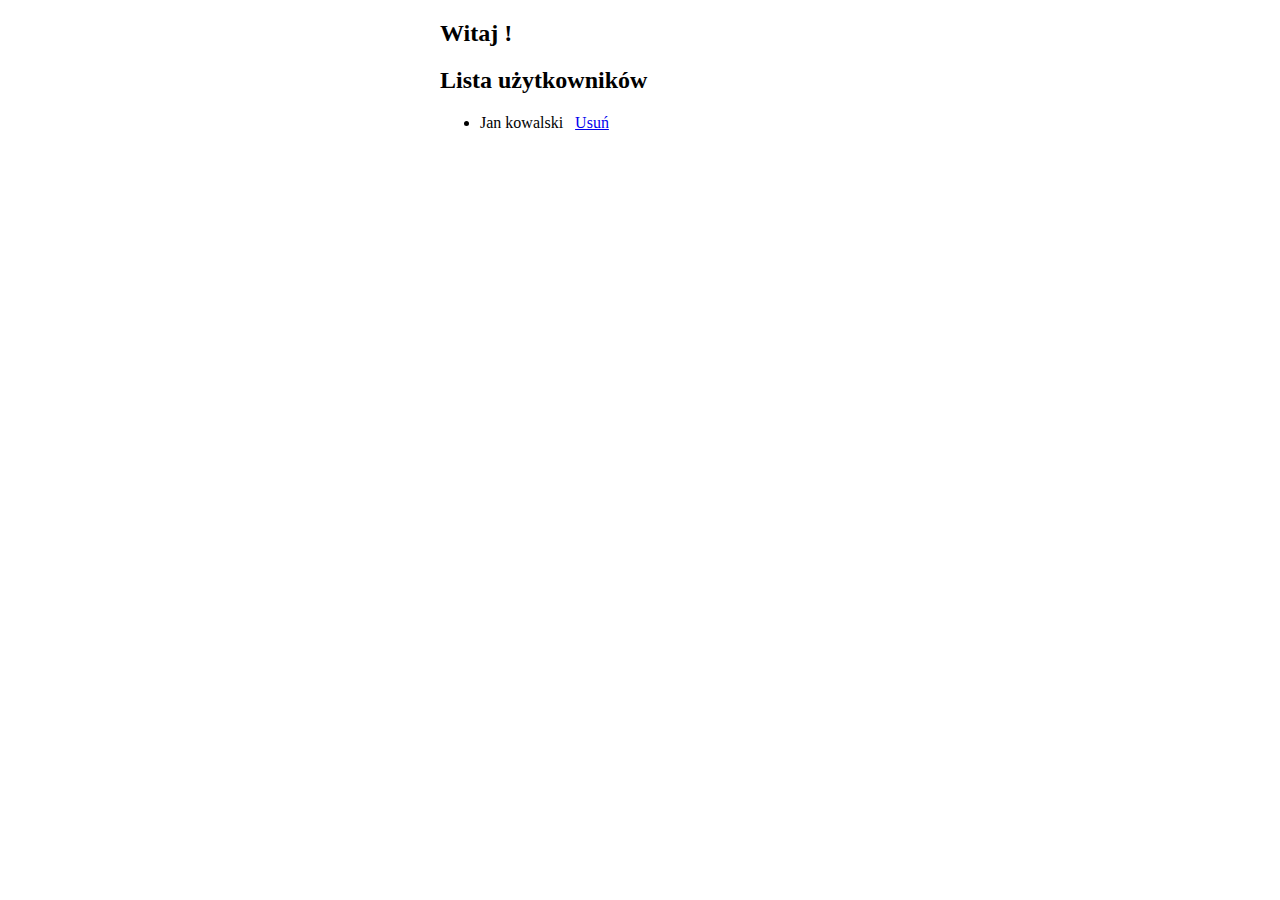
==== src/main/resources/templates/admin.html @ 55996f99 "solution1" ====
<!DOCTYPE html>
<html lang="pl" xmlns:th="https://www.thymeleaf.org">
<head>
    <meta charset="UTF-8">
    <title>Panel administratora</title>
    <link href="https://cdn.jsdelivr.net/npm/bootstrap@5.3.2/dist/css/bootstrap.min.css" rel="stylesheet"
          integrity="sha384-T3c6CoIi6uLrA9TneNEoa7RxnatzjcDSCmG1MXxSR1GAsXEV/Dwwykc2MPK8M2HN" crossorigin="anonymous">
    <link rel="stylesheet" href="../static/styles/styles.css" th:href="@{/styles/styles.css}">
</head>
<body>
<div class="container">
  <h2 >Witaj !</h2>
    <h2>Lista użytkowników</h2>
    <ul>
        <li th:each="email: ${userEmails}">
            <span th:text="*{email}">Jan kowalski</span>
            &nbsp;
            <a href="#" th:href="@{/admin/delete-user(email=${email})}">Usuń</a>
        </li>
    </ul>

</div>
</body>
</html>
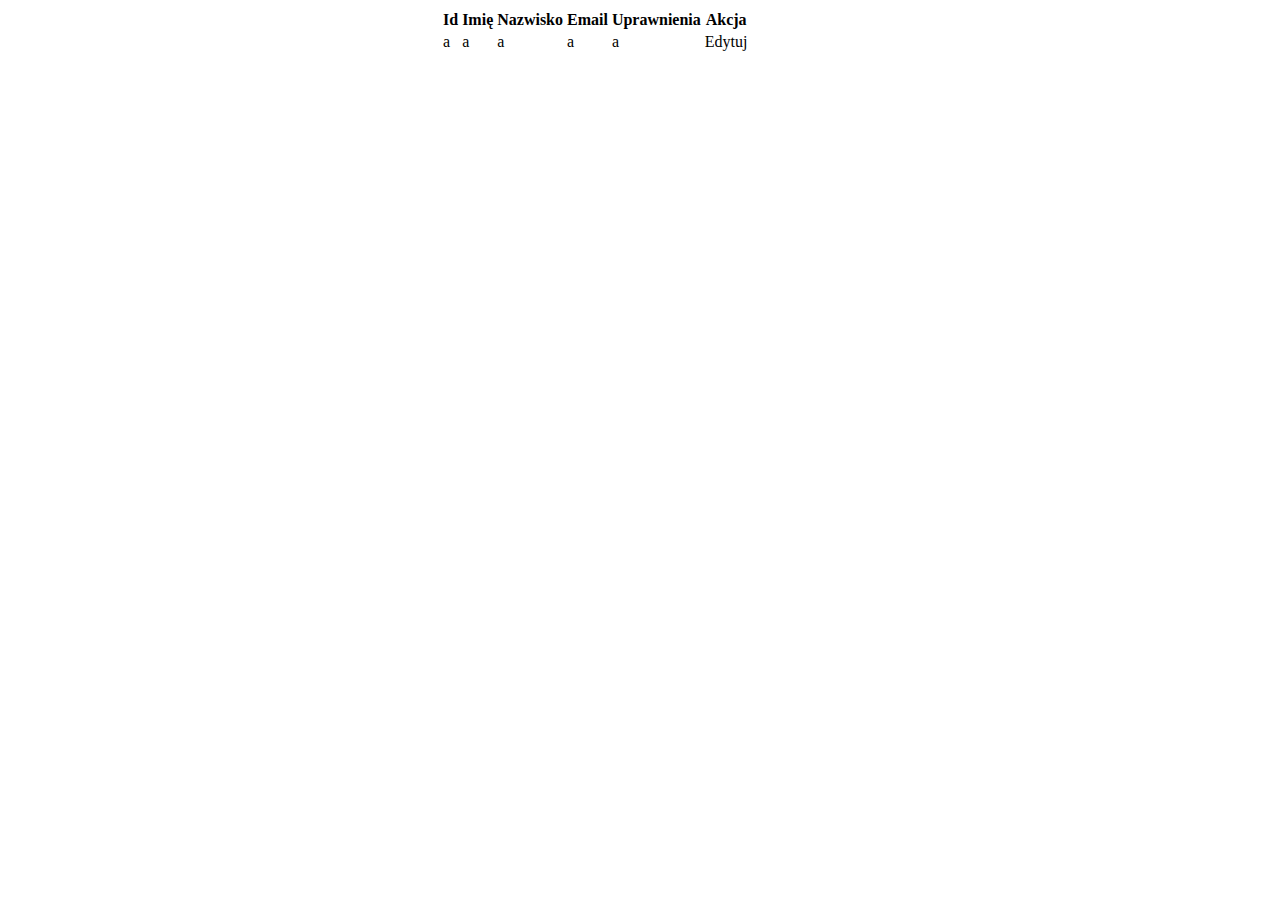
==== commit 5d9aedfb: "solution 2" ====
--- a/src/main/resources/templates/admin.html
+++ b/src/main/resources/templates/admin.html
@@ -7,18 +7,33 @@
           integrity="sha384-T3c6CoIi6uLrA9TneNEoa7RxnatzjcDSCmG1MXxSR1GAsXEV/Dwwykc2MPK8M2HN" crossorigin="anonymous">
     <link rel="stylesheet" href="../static/styles/styles.css" th:href="@{/styles/styles.css}">
 </head>
+<header th:insert="~{fragments::header(${user})}"></header>
 <body>
 <div class="container">
-  <h2 >Witaj !</h2>
-    <h2>Lista użytkowników</h2>
-    <ul>
-        <li th:each="email: ${userEmails}">
-            <span th:text="*{email}">Jan kowalski</span>
-            &nbsp;
-            <a href="#" th:href="@{/admin/delete-user(email=${email})}">Usuń</a>
-        </li>
-    </ul>
-
+    <table class="table table-bordered mt-2">
+        <thead class="">
+        <tr class="thead-light">
+            <th class="text-center align-middle">Id</th>
+            <th class="text-center align-middle">Imię</th>
+            <th class="text-center align-middle">Nazwisko</th>
+            <th class="text-center align-middle">Email</th>
+            <th class="text-center align-middle">Uprawnienia</th>
+            <th class="text-center align-middle">Akcja</th>
+        </tr>
+        </thead>
+        <tbody >
+        <tr th:each="user: ${dtoUserList}" th:object="${user}">
+            <td class="text-center align-middle" th:text="*{id}">a</td>
+            <td class="text-center align-middle" th:text="*{firstName}">a</td>
+            <td class="text-center align-middle" th:text="*{lastName}">a</td>
+            <td class="text-center align-middle" th:text="*{email}">a</td>
+            <td class="text-center align-middle" th:text="*{role.name()}">a</td>
+            <td class="hstack align-middle">
+                <a th:href="@{|/admin/edit?id=*{id}|}" class="btn btn-primary">Edytuj</a>
+            </td>
+        </tr>
+        </tbody>
+    </table>
 </div>
 </body>
 </html>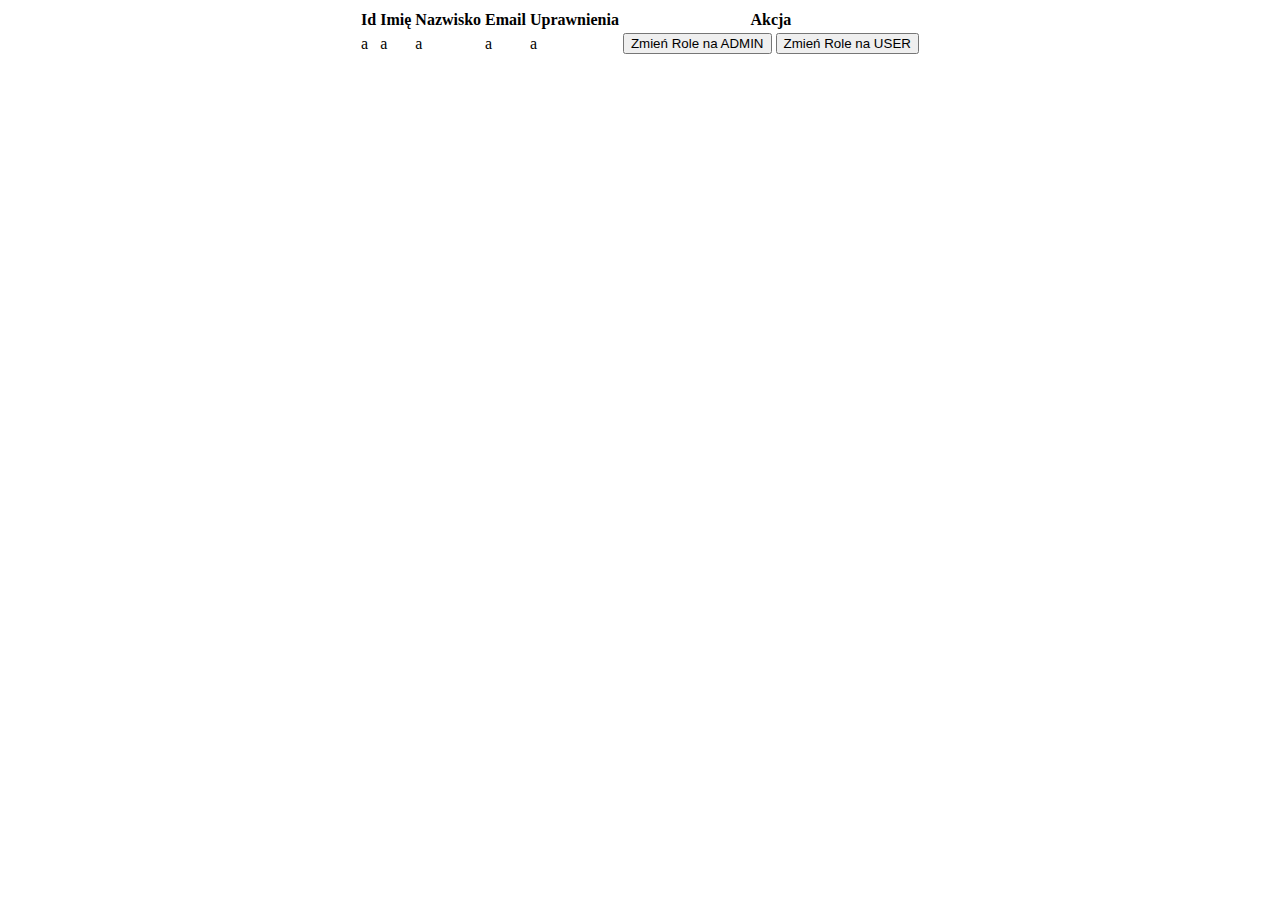
==== commit 5bd9137e: "solution 4" ====
--- a/src/main/resources/templates/admin.html
+++ b/src/main/resources/templates/admin.html
@@ -1,5 +1,6 @@
 <!DOCTYPE html>
-<html lang="pl" xmlns:th="https://www.thymeleaf.org">
+<html lang="pl" xmlns:th="https://www.thymeleaf.org"
+                xmlns:sec="https://www.thymeleaf.org/extras/spring-security">
 <head>
     <meta charset="UTF-8">
     <title>Panel administratora</title>
@@ -7,10 +8,10 @@
           integrity="sha384-T3c6CoIi6uLrA9TneNEoa7RxnatzjcDSCmG1MXxSR1GAsXEV/Dwwykc2MPK8M2HN" crossorigin="anonymous">
     <link rel="stylesheet" href="../static/styles/styles.css" th:href="@{/styles/styles.css}">
 </head>
-<header th:insert="~{fragments::header(${user})}"></header>
+<header th:insert="~{fragments::header}"></header>
 <body>
-<div class="container">
-    <table class="table table-bordered mt-2">
+<div class="container d-flex justify-content-center table">
+    <table class="table table-striped table-bordered mt-2">
         <thead class="">
         <tr class="thead-light">
             <th class="text-center align-middle">Id</th>
@@ -28,8 +29,12 @@
             <td class="text-center align-middle" th:text="*{lastName}">a</td>
             <td class="text-center align-middle" th:text="*{email}">a</td>
             <td class="text-center align-middle" th:text="*{role.name()}">a</td>
-            <td class="hstack align-middle">
-                <a th:href="@{|/admin/edit?id=*{id}|}" class="btn btn-primary">Edytuj</a>
+            <td class="text-center align-middle">
+                <form th:action="@{/admin/edit}" method="post" th:object="${Long}">
+                    <input th:name="id" hidden th:value="${user.id}">
+                <button type="submit" th:if="${user.role.name().equals('USER')}" class="btn btn-danger">Zmień Role na ADMIN</button>
+                <button type="submit" th:if="${user.role.name().equals('ADMIN')}" class="btn btn-success">Zmień Role na USER</button>
+                </form>
             </td>
         </tr>
         </tbody>
